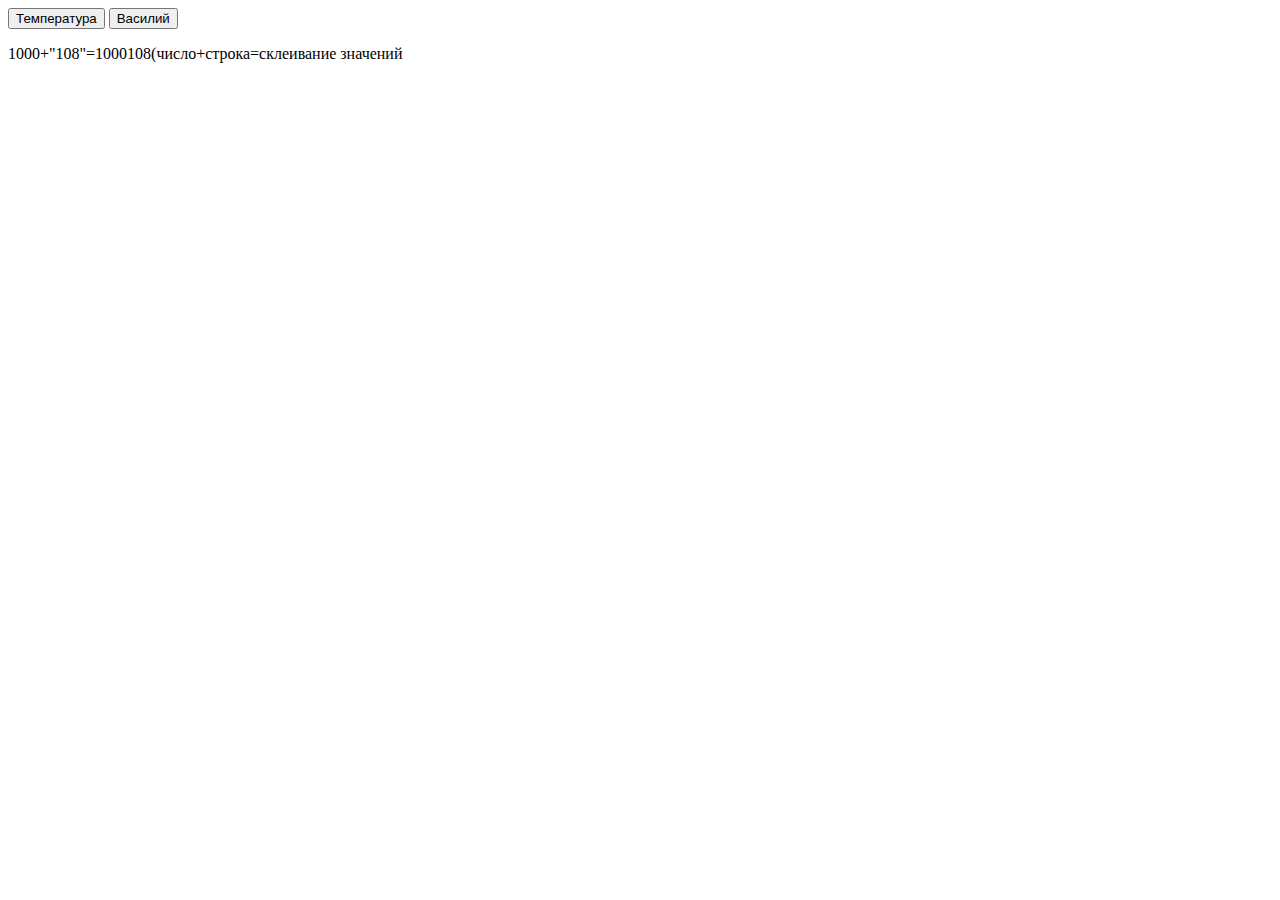
==== index.html @ 5d3b01cd "1 Lesson" ====
<html lang="en">
<head>
    <meta charset="UTF-8">
    <meta http-equiv="X-UA-Compatible" content="IE=edge">
    <meta name="viewport" content="width=device-width, initial-scale=1.0">
    <title>Document</title>
</head>
<body>
    <button onclick="Temp()" >Температура</button>
    <button onclick="Admin()">Василий</button>
    <script src="./main.js"></script>
<p>1000+"108"=1000108(число+строка=склеивание значений</p>
</body>
</html>
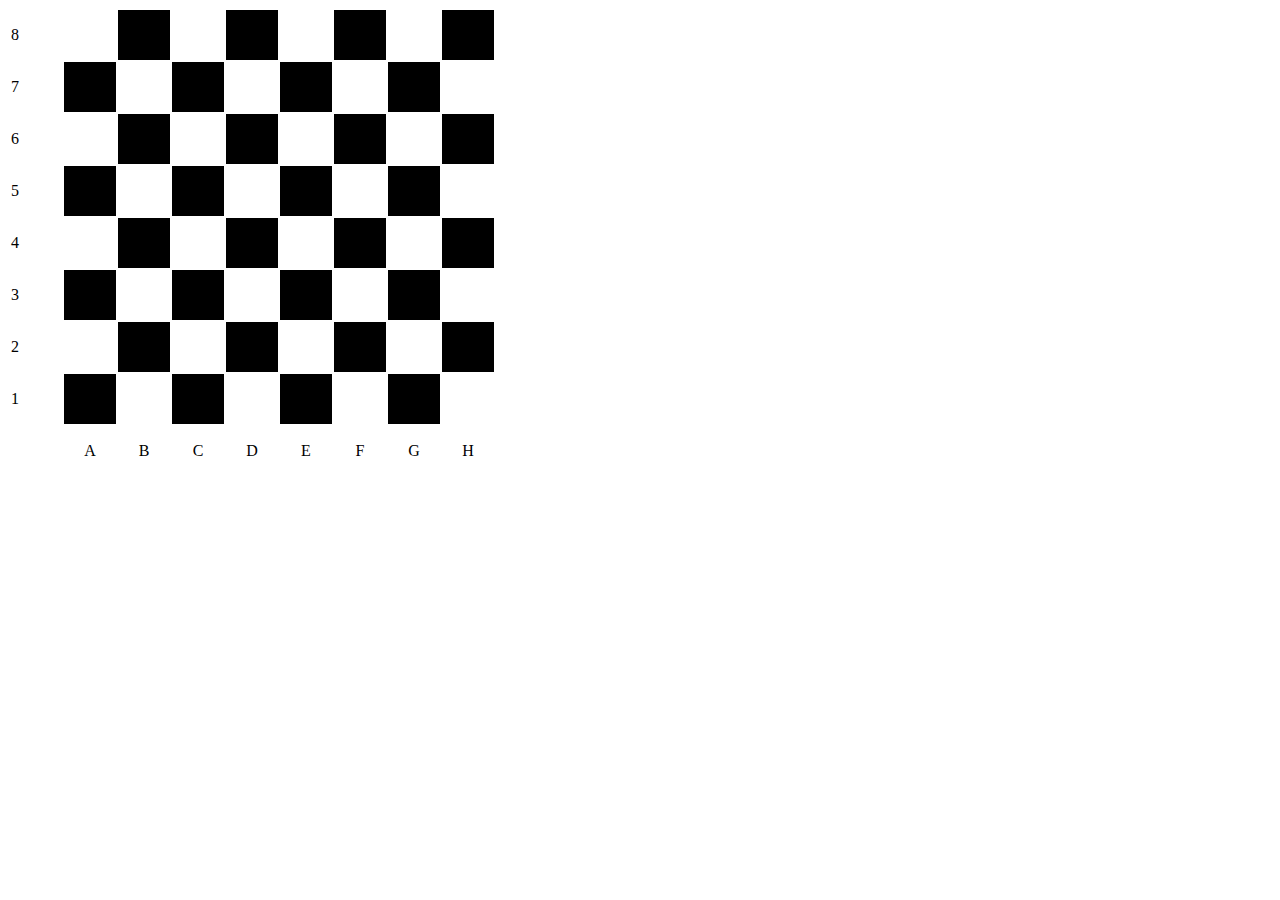
==== commit 38ca3797: "Add files via upload" ====
--- a/index.html
+++ b/index.html
@@ -1,14 +1,13 @@
-<html lang="en">
-<head>
-    <meta charset="UTF-8">
-    <meta http-equiv="X-UA-Compatible" content="IE=edge">
-    <meta name="viewport" content="width=device-width, initial-scale=1.0">
-    <title>Document</title>
-</head>
-<body>
-    <button onclick="Temp()" >Температура</button>
-    <button onclick="Admin()">Василий</button>
-    <script src="./main.js"></script>
-<p>1000+"108"=1000108(число+строка=склеивание значений</p>
-</body>
+<html lang="en">
+<head>
+    <meta charset="UTF-8">
+    <meta http-equiv="X-UA-Compatible" content="IE=edge">
+    <meta name="viewport" content="width=device-width, initial-scale=1.0">
+    <title>Document</title>
+</head>
+<body>
+    <div class="board">
+</div>    
+<script src="./main.js"></script>
+</body>
 </html>